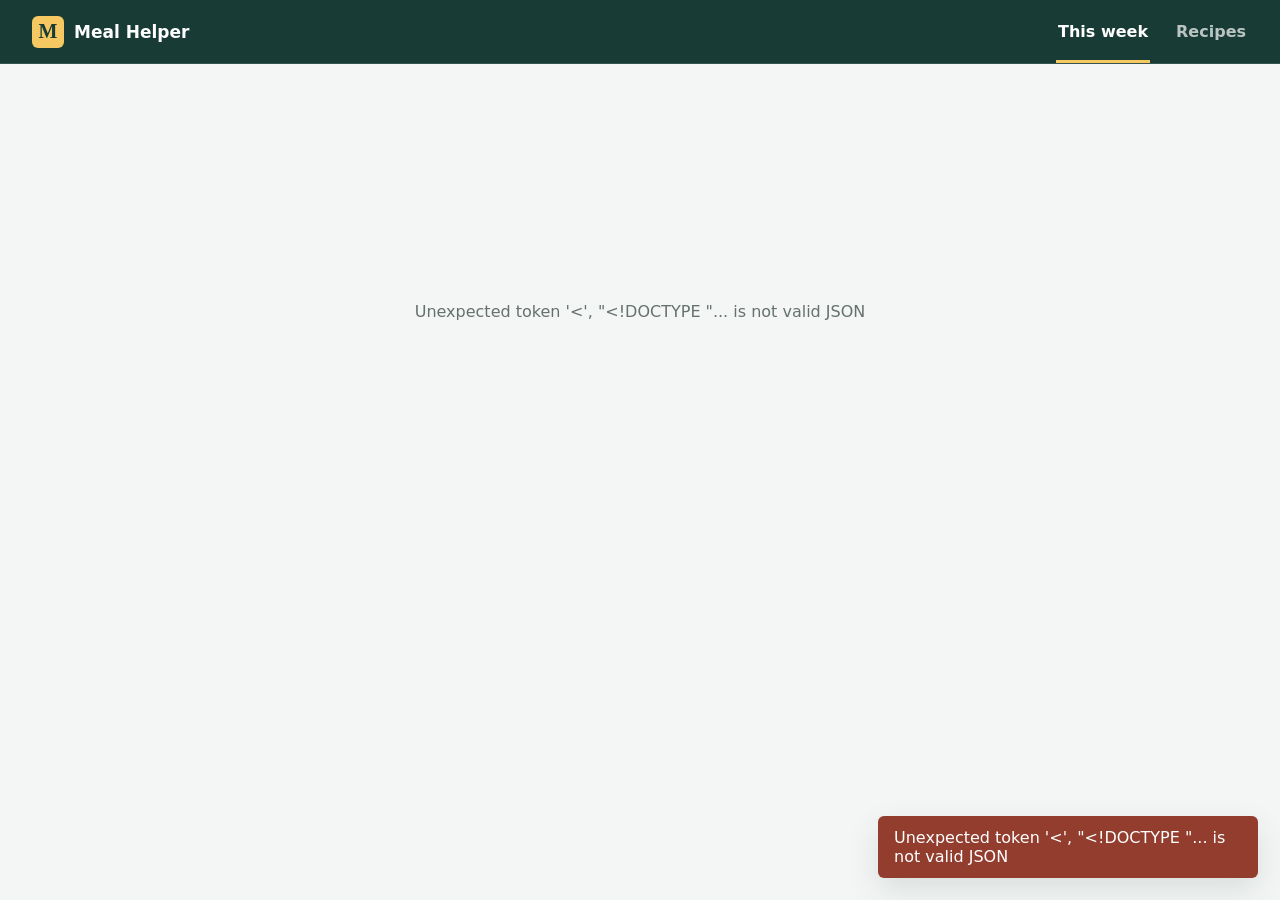
==== static/index.html @ bf1cb505 "Build weekly meal helper MVP" ====
<!doctype html>
<html lang="en">
  <head>
    <meta charset="utf-8">
    <meta name="viewport" content="width=device-width, initial-scale=1">
    <meta name="theme-color" content="#183c35">
    <title>Meal Helper</title>
    <link rel="stylesheet" href="/static/styles.css">
  </head>
  <body>
    <header class="app-header">
      <a class="brand" href="/" aria-label="Meal Helper home">
        <span class="brand-mark">M</span>
        <span>Meal Helper</span>
      </a>
      <nav class="main-tabs" aria-label="Main navigation">
        <button class="tab active" data-view="week">This week</button>
        <button class="tab" data-view="recipes">Recipes</button>
      </nav>
    </header>

    <main>
      <section id="week-view" class="view"></section>
      <section id="recipes-view" class="view hidden"></section>
    </main>

    <div id="toast" class="toast" role="status" aria-live="polite"></div>

    <dialog id="recipe-dialog" class="dialog recipe-dialog">
      <form id="recipe-form" method="dialog">
        <div class="dialog-header">
          <div>
            <p class="eyebrow">Recipe</p>
            <h2 id="recipe-dialog-title">Edit recipe</h2>
          </div>
          <button type="button" class="icon-button dialog-close" aria-label="Close" title="Close">&times;</button>
        </div>

        <div class="form-grid">
          <label class="field field-wide">
            <span>Name</span>
            <input id="recipe-name" name="name" required maxlength="160">
          </label>
          <label class="field">
            <span>Category</span>
            <select id="recipe-category" name="category" required></select>
          </label>
          <label class="field">
            <span>Instructions URL</span>
            <input id="recipe-url" name="url" type="url" placeholder="https://">
          </label>
        </div>

        <div class="section-heading">
          <div>
            <p class="eyebrow">Shopping</p>
            <h3>Ingredients</h3>
          </div>
          <button type="button" id="add-ingredient-row" class="button secondary">+ Add ingredient</button>
        </div>
        <div id="ingredient-rows" class="ingredient-editor"></div>

        <details class="new-ingredient-panel">
          <summary>Create an ingredient</summary>
          <div class="new-ingredient-fields">
            <label class="field">
              <span>Name</span>
              <input id="new-ingredient-name" maxlength="100">
            </label>
            <label class="field">
              <span>Default unit</span>
              <select id="new-ingredient-unit"></select>
            </label>
            <label class="check-field">
              <input id="new-ingredient-whole-foods" type="checkbox" checked>
              <span>Buy at Whole Foods</span>
            </label>
            <button type="button" id="create-ingredient" class="button secondary">Create ingredient</button>
          </div>
        </details>

        <div class="dialog-actions">
          <button type="button" class="button ghost dialog-close">Cancel</button>
          <button type="submit" class="button primary">Save recipe</button>
        </div>
      </form>
    </dialog>

    <dialog id="add-recipe-dialog" class="dialog picker-dialog">
      <div class="dialog-header">
        <div>
          <p class="eyebrow">This week</p>
          <h2>Add a recipe</h2>
        </div>
        <button type="button" class="icon-button dialog-close" aria-label="Close" title="Close">&times;</button>
      </div>
      <div class="picker-toolbar">
        <input id="recipe-picker-search" type="search" placeholder="Search recipes" aria-label="Search recipes">
        <button id="create-recipe-for-week" class="button primary">+ New recipe</button>
      </div>
      <div id="recipe-picker-results" class="picker-results"></div>
    </dialog>

    <script src="/static/app.js" defer></script>
  </body>
</html>
---- static/styles.css ----
:root {
  color-scheme: light;
  --ink: #17211f;
  --muted: #64716e;
  --line: #dbe2df;
  --surface: #ffffff;
  --canvas: #f4f6f5;
  --forest: #183c35;
  --forest-2: #285c50;
  --mint: #e3f0eb;
  --coral: #d45e47;
  --coral-soft: #fae8e4;
  --amber: #a86612;
  --amber-soft: #fff1d8;
  --blue-soft: #e7eff8;
  --shadow: 0 12px 32px rgba(24, 60, 53, 0.12);
  font-family: Inter, ui-sans-serif, system-ui, -apple-system, BlinkMacSystemFont, "Segoe UI", sans-serif;
}

* { box-sizing: border-box; }

body {
  margin: 0;
  min-width: 320px;
  color: var(--ink);
  background: var(--canvas);
}

button, input, select { font: inherit; }
button { cursor: pointer; }
button:disabled { cursor: not-allowed; opacity: 0.55; }

.app-header {
  position: sticky;
  top: 0;
  z-index: 20;
  display: flex;
  align-items: center;
  justify-content: space-between;
  min-height: 64px;
  padding: 0 32px;
  color: white;
  background: var(--forest);
  border-bottom: 1px solid rgba(255, 255, 255, 0.12);
}

.brand {
  display: inline-flex;
  align-items: center;
  gap: 10px;
  color: inherit;
  text-decoration: none;
  font-size: 17px;
  font-weight: 720;
}

.brand-mark {
  display: grid;
  width: 32px;
  height: 32px;
  place-items: center;
  color: var(--forest);
  background: #f5c862;
  border-radius: 6px;
  font-family: Georgia, serif;
  font-size: 20px;
}

.main-tabs { display: flex; align-self: stretch; gap: 24px; }
.tab {
  position: relative;
  padding: 0 2px;
  color: rgba(255, 255, 255, 0.7);
  background: none;
  border: 0;
  font-weight: 650;
}
.tab:hover, .tab.active { color: white; }
.tab.active::after {
  position: absolute;
  right: 0;
  bottom: 0;
  left: 0;
  height: 3px;
  content: "";
  background: #f5c862;
}

.view { min-height: calc(100vh - 64px); }
.hidden { display: none !important; }
.page-shell { width: min(1180px, calc(100% - 48px)); margin: 0 auto; padding: 32px 0 112px; }

.week-toolbar {
  display: grid;
  grid-template-columns: 40px 1fr 40px;
  align-items: center;
  gap: 16px;
  margin-bottom: 30px;
}

.week-heading { text-align: center; }
.week-heading h1 { margin: 3px 0 4px; font-size: 28px; letter-spacing: 0; }
.week-heading p { margin: 0; color: var(--muted); }

.eyebrow {
  margin: 0 0 4px;
  color: var(--forest-2);
  font-size: 11px;
  font-weight: 800;
  letter-spacing: 0.08em;
  text-transform: uppercase;
}

.icon-button {
  display: inline-grid;
  width: 40px;
  height: 40px;
  place-items: center;
  padding: 0;
  color: var(--ink);
  background: var(--surface);
  border: 1px solid var(--line);
  border-radius: 6px;
  font-size: 24px;
}
.icon-button:hover { border-color: #aebbb7; background: #f9fbfa; }

.status-strip {
  display: flex;
  align-items: center;
  justify-content: space-between;
  gap: 18px;
  margin-bottom: 28px;
  padding: 15px 18px;
  background: var(--surface);
  border: 1px solid var(--line);
  border-left: 4px solid var(--forest-2);
  border-radius: 6px;
}
.status-copy { min-width: 180px; }
.status-copy strong { display: block; font-size: 15px; }
.status-copy span { color: var(--muted); font-size: 13px; }
.progress-track { flex: 1; max-width: 390px; height: 7px; overflow: hidden; background: #e4e9e7; border-radius: 4px; }
.progress-fill { height: 100%; background: var(--forest-2); transition: width 180ms ease; }

.button {
  min-height: 40px;
  padding: 0 16px;
  border: 1px solid transparent;
  border-radius: 6px;
  font-weight: 700;
  white-space: nowrap;
}
.button.primary { color: white; background: var(--forest-2); }
.button.primary:hover { background: var(--forest); }
.button.secondary { color: var(--forest); background: white; border-color: #a9bbb5; }
.button.secondary:hover { background: var(--mint); }
.button.ghost { color: var(--muted); background: transparent; }
.button.ghost:hover { color: var(--ink); background: #edf1ef; }

.category-section { margin-top: 34px; }
.category-header { display: flex; align-items: end; justify-content: space-between; margin-bottom: 12px; }
.category-header h2 { margin: 0; font-size: 20px; letter-spacing: 0; }
.category-count { color: var(--muted); font-size: 13px; }
.meal-grid { display: grid; grid-template-columns: repeat(3, minmax(0, 1fr)); gap: 14px; }

.meal-card {
  position: relative;
  display: flex;
  min-height: 174px;
  flex-direction: column;
  padding: 18px;
  background: var(--surface);
  border: 1px solid var(--line);
  border-radius: 7px;
  transition: border-color 140ms ease, box-shadow 140ms ease, transform 140ms ease;
}
.meal-card:hover { border-color: #a9bbb5; box-shadow: 0 6px 18px rgba(28, 48, 43, 0.08); transform: translateY(-1px); }
.meal-card.accepted { border-color: #73a294; box-shadow: inset 0 3px 0 var(--forest-2); }
.meal-card.rejected { opacity: 0.66; }
.meal-card.postponed { border-color: #dcb96f; box-shadow: inset 0 3px 0 #d39b2f; }
.meal-card h3 { margin: 10px 28px 7px 0; font-size: 17px; line-height: 1.3; letter-spacing: 0; }
.meal-card-meta { margin: 0; color: var(--muted); font-size: 13px; }
.meal-card .remove-meal { position: absolute; top: 10px; right: 10px; width: 30px; height: 30px; border: 0; background: transparent; color: #7c8885; font-size: 20px; }
.meal-card .remove-meal:hover { color: var(--coral); background: var(--coral-soft); border-radius: 5px; }
.meal-spacer { flex: 1; }

.decision-control { display: grid; grid-template-columns: repeat(3, 1fr); margin-top: 16px; border: 1px solid var(--line); border-radius: 6px; overflow: hidden; }
.decision-control button { min-width: 0; min-height: 36px; padding: 0 6px; color: #52605c; background: #fff; border: 0; border-right: 1px solid var(--line); font-size: 12px; font-weight: 700; }
.decision-control button:last-child { border-right: 0; }
.decision-control button:hover { background: #f2f5f4; }
.decision-control button.selected[data-state="accepted"] { color: var(--forest); background: var(--mint); }
.decision-control button.selected[data-state="rejected"] { color: #943c2b; background: var(--coral-soft); }
.decision-control button.selected[data-state="postponed"] { color: var(--amber); background: var(--amber-soft); }

.add-meal-card {
  display: grid;
  min-height: 174px;
  place-items: center;
  color: var(--forest-2);
  background: transparent;
  border: 1px dashed #9db0aa;
  border-radius: 7px;
  font-weight: 750;
}
.add-meal-card:hover { background: var(--mint); border-color: var(--forest-2); }

.lock-bar {
  position: fixed;
  right: 0;
  bottom: 0;
  left: 0;
  z-index: 10;
  padding: 14px 24px;
  background: rgba(255, 255, 255, 0.96);
  border-top: 1px solid var(--line);
  backdrop-filter: blur(10px);
}
.lock-bar-inner { display: flex; align-items: center; justify-content: space-between; width: min(1180px, 100%); margin: auto; }
.lock-bar strong { display: block; font-size: 14px; }
.lock-bar span { color: var(--muted); font-size: 12px; }

.locked-banner { display: flex; align-items: center; gap: 12px; color: var(--forest); }
.lock-symbol { display: grid; width: 34px; height: 34px; place-items: center; background: var(--mint); border-radius: 50%; font-weight: 900; }

.shopping-section { margin-top: 36px; padding-top: 30px; border-top: 1px solid var(--line); }
.shopping-section > h2 { margin: 0 0 18px; font-size: 22px; }
.shopping-columns { display: grid; grid-template-columns: repeat(2, 1fr); gap: 28px; }
.shopping-column h3 { margin: 0; padding-bottom: 10px; border-bottom: 2px solid var(--ink); font-size: 15px; }
.shopping-list { margin: 0; padding: 0; list-style: none; }
.shopping-list li { display: flex; justify-content: space-between; gap: 16px; padding: 11px 2px; border-bottom: 1px solid var(--line); }
.shopping-list span:last-child { color: var(--muted); white-space: nowrap; }
.empty-copy { color: var(--muted); font-size: 14px; }

.recipe-page-header { display: flex; align-items: end; justify-content: space-between; gap: 20px; margin-bottom: 24px; }
.recipe-page-header h1 { margin: 3px 0 0; font-size: 28px; }
.recipe-tools { display: flex; gap: 10px; }
.recipe-tools input, .picker-toolbar input { min-height: 40px; width: min(320px, 48vw); padding: 0 12px; border: 1px solid #b8c3c0; border-radius: 6px; background: white; }
.recipe-table { width: 100%; border-collapse: collapse; background: white; border: 1px solid var(--line); }
.recipe-table th { padding: 11px 14px; color: var(--muted); background: #edf1ef; border-bottom: 1px solid var(--line); font-size: 11px; text-align: left; text-transform: uppercase; }
.recipe-table td { padding: 13px 14px; border-bottom: 1px solid var(--line); font-size: 14px; }
.recipe-table tr:last-child td { border-bottom: 0; }
.recipe-table tbody tr:hover { background: #f7f9f8; }
.text-button { padding: 4px 0; color: var(--forest-2); background: none; border: 0; font-weight: 750; }
.category-tag { display: inline-block; padding: 3px 7px; color: #45534f; background: #edf1ef; border-radius: 4px; font-size: 12px; }

.dialog { width: min(760px, calc(100% - 32px)); max-height: calc(100vh - 40px); padding: 0; overflow: auto; color: var(--ink); background: white; border: 0; border-radius: 8px; box-shadow: var(--shadow); }
.dialog::backdrop { background: rgba(13, 27, 24, 0.58); }
.dialog form { padding: 26px; }
.dialog-header { display: flex; align-items: start; justify-content: space-between; gap: 20px; padding: 26px 26px 18px; border-bottom: 1px solid var(--line); }
.dialog form > .dialog-header { margin: -26px -26px 24px; }
.dialog-header h2 { margin: 2px 0 0; font-size: 23px; }
.dialog-header .icon-button { width: 34px; height: 34px; border: 0; }
.form-grid { display: grid; grid-template-columns: 1fr 1fr; gap: 16px; }
.field { display: grid; gap: 6px; }
.field-wide { grid-column: 1 / -1; }
.field > span, .check-field > span { color: #495551; font-size: 12px; font-weight: 750; }
.field input, .field select, .ingredient-row input, .ingredient-row select { width: 100%; min-height: 40px; padding: 0 10px; color: var(--ink); background: white; border: 1px solid #b8c3c0; border-radius: 5px; }
.field input:focus, .field select:focus, .ingredient-row input:focus, .ingredient-row select:focus { outline: 2px solid #91b7aa; outline-offset: 1px; }
.section-heading { display: flex; align-items: end; justify-content: space-between; gap: 16px; margin: 28px 0 12px; }
.section-heading h3 { margin: 0; font-size: 18px; }
.ingredient-editor { display: grid; gap: 8px; }
.ingredient-row { display: grid; grid-template-columns: minmax(180px, 1fr) 90px 130px 34px; gap: 8px; align-items: center; }
.ingredient-row .remove-row { width: 34px; height: 34px; color: var(--coral); background: transparent; border: 0; font-size: 20px; }
.ingredient-row .remove-row:hover { background: var(--coral-soft); border-radius: 5px; }
.ingredient-empty { padding: 18px; color: var(--muted); background: #f6f8f7; border: 1px dashed #bdc8c4; text-align: center; font-size: 13px; }
.new-ingredient-panel { margin-top: 18px; border-top: 1px solid var(--line); }
.new-ingredient-panel summary { padding: 14px 0; color: var(--forest-2); cursor: pointer; font-size: 13px; font-weight: 750; }
.new-ingredient-fields { display: grid; grid-template-columns: 1fr 140px; gap: 12px; padding: 4px 0 16px; align-items: end; }
.check-field { display: flex; min-height: 40px; align-items: center; gap: 8px; }
.dialog-actions { display: flex; justify-content: flex-end; gap: 10px; margin-top: 24px; padding-top: 18px; border-top: 1px solid var(--line); }

.picker-dialog { padding-bottom: 20px; }
.picker-toolbar { display: flex; justify-content: space-between; gap: 12px; padding: 18px 26px; }
.picker-toolbar input { width: 100%; }
.picker-results { max-height: 52vh; overflow: auto; border-top: 1px solid var(--line); }
.picker-row { display: flex; align-items: center; justify-content: space-between; gap: 16px; padding: 13px 26px; border-bottom: 1px solid var(--line); }
.picker-row:hover { background: #f5f8f6; }
.picker-row strong { display: block; font-size: 14px; }
.picker-row span { color: var(--muted); font-size: 12px; }

.toast { position: fixed; right: 22px; bottom: 22px; z-index: 50; max-width: 380px; padding: 12px 16px; color: white; background: #26332f; border-radius: 6px; box-shadow: var(--shadow); opacity: 0; transform: translateY(12px); pointer-events: none; transition: 160ms ease; }
.toast.show { opacity: 1; transform: translateY(0); }
.toast.error { background: #923d2e; }
.loading { display: grid; min-height: 55vh; place-items: center; color: var(--muted); }

@media (max-width: 880px) {
  .meal-grid { grid-template-columns: repeat(2, minmax(0, 1fr)); }
  .recipe-table th:nth-child(3), .recipe-table td:nth-child(3) { display: none; }
}

@media (max-width: 620px) {
  .app-header { min-height: 58px; padding: 0 16px; }
  .brand > span:last-child { display: none; }
  .main-tabs { gap: 18px; }
  .view { min-height: calc(100vh - 58px); }
  .page-shell { width: min(100% - 28px, 1180px); padding-top: 22px; }
  .week-toolbar { grid-template-columns: 38px 1fr 38px; gap: 8px; margin-bottom: 20px; }
  .week-heading h1 { font-size: 21px; }
  .week-heading p { font-size: 12px; }
  .status-strip { align-items: stretch; flex-wrap: wrap; }
  .progress-track { order: 3; width: 100%; max-width: none; flex-basis: 100%; }
  .meal-grid { grid-template-columns: 1fr; }
  .meal-card, .add-meal-card { min-height: 156px; }
  .shopping-columns { grid-template-columns: 1fr; }
  .lock-bar { padding: 10px 14px; }
  .lock-bar span { display: none; }
  .recipe-page-header { align-items: stretch; flex-direction: column; }
  .recipe-tools { display: grid; grid-template-columns: 1fr auto; }
  .recipe-tools input { width: 100%; min-width: 0; }
  .recipe-table th:nth-child(2), .recipe-table td:nth-child(2) { display: none; }
  .recipe-table td, .recipe-table th { padding: 12px 10px; }
  .form-grid { grid-template-columns: 1fr; }
  .field-wide { grid-column: auto; }
  .ingredient-row { grid-template-columns: 1fr 76px 96px 30px; }
  .ingredient-row select:first-child { grid-column: 1 / -1; }
  .new-ingredient-fields { grid-template-columns: 1fr; }
  .dialog form { padding: 18px; }
  .dialog form > .dialog-header { margin: -18px -18px 20px; }
  .dialog-header { padding: 20px 18px 15px; }
  .picker-toolbar { padding: 14px 18px; flex-direction: column; }
  .picker-toolbar input { width: 100%; }
  .picker-row { padding: 12px 18px; }
}
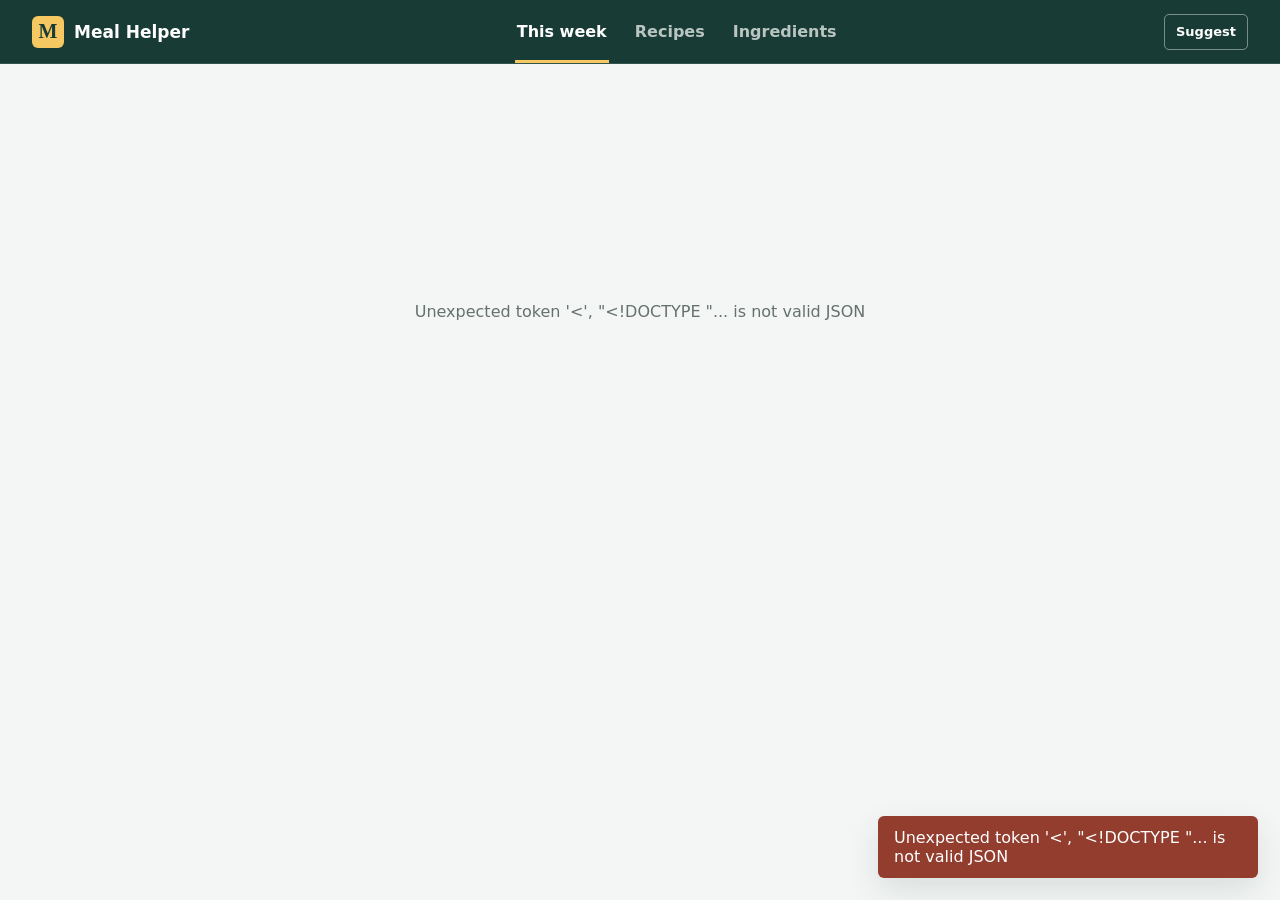
==== commit 510cb11e: "Add suggestions and ingredient management" ====
--- a/static/index.html
+++ b/static/index.html
@@ -16,12 +16,15 @@
       <nav class="main-tabs" aria-label="Main navigation">
         <button class="tab active" data-view="week">This week</button>
         <button class="tab" data-view="recipes">Recipes</button>
+        <button class="tab" data-view="ingredients">Ingredients</button>
       </nav>
+      <button type="button" id="open-suggestion" class="header-action">Suggest</button>
     </header>
 
     <main>
       <section id="week-view" class="view"></section>
       <section id="recipes-view" class="view hidden"></section>
+      <section id="ingredients-view" class="view hidden"></section>
     </main>
 
     <div id="toast" class="toast" role="status" aria-live="polite"></div>
@@ -49,6 +52,10 @@
             <span>Instructions URL</span>
             <input id="recipe-url" name="url" type="url" placeholder="https://">
           </label>
+          <label class="field field-wide">
+            <span>Short instructions</span>
+            <textarea id="recipe-instructions" name="instructions" maxlength="1200" rows="4" placeholder="A few steps or reminders for cooking this recipe"></textarea>
+          </label>
         </div>
 
         <div class="section-heading">
@@ -61,7 +68,7 @@
         <div id="ingredient-rows" class="ingredient-editor"></div>
 
         <details class="new-ingredient-panel">
-          <summary>Create an ingredient</summary>
+          <summary>New ingredient</summary>
           <div class="new-ingredient-fields">
             <label class="field">
               <span>Name</span>
@@ -75,7 +82,7 @@
               <input id="new-ingredient-whole-foods" type="checkbox" checked>
               <span>Buy at Whole Foods</span>
             </label>
-            <button type="button" id="create-ingredient" class="button secondary">Create ingredient</button>
+            <button type="button" id="create-ingredient" class="button secondary">Create</button>
           </div>
         </details>
 
@@ -101,6 +108,71 @@
       <div id="recipe-picker-results" class="picker-results"></div>
     </dialog>
 
+    <dialog id="instructions-dialog" class="dialog instructions-dialog">
+      <div class="dialog-header">
+        <div>
+          <p class="eyebrow">Instructions</p>
+          <h2 id="instructions-title"></h2>
+        </div>
+        <button type="button" class="icon-button dialog-close" aria-label="Close" title="Close">&times;</button>
+      </div>
+      <div class="instructions-body">
+        <p id="instructions-copy" class="instructions-copy"></p>
+        <a id="instructions-url" class="button secondary instructions-link" target="_blank" rel="noopener noreferrer">Open full recipe</a>
+      </div>
+    </dialog>
+
+    <dialog id="ingredient-dialog" class="dialog ingredient-dialog">
+      <form id="ingredient-form" method="dialog">
+        <div class="dialog-header">
+          <div>
+            <p class="eyebrow">Ingredient</p>
+            <h2 id="ingredient-dialog-title">Edit ingredient</h2>
+          </div>
+          <button type="button" class="icon-button dialog-close" aria-label="Close" title="Close">&times;</button>
+        </div>
+        <div class="form-grid">
+          <label class="field field-wide">
+            <span>Name</span>
+            <input id="managed-ingredient-name" name="name" required maxlength="100">
+          </label>
+          <label class="field">
+            <span>Default unit</span>
+            <select id="managed-ingredient-unit" name="default_unit" required></select>
+          </label>
+          <label class="check-field managed-source-field">
+            <input id="managed-ingredient-whole-foods" name="whole_foods" type="checkbox" checked>
+            <span>Buy at Whole Foods</span>
+          </label>
+        </div>
+        <div class="dialog-actions">
+          <button type="button" class="button ghost dialog-close">Cancel</button>
+          <button type="submit" class="button primary">Save ingredient</button>
+        </div>
+      </form>
+    </dialog>
+
+    <dialog id="suggestion-dialog" class="dialog suggestion-dialog">
+      <form id="suggestion-form" method="dialog">
+        <div class="dialog-header">
+          <div>
+            <p class="eyebrow">Feedback</p>
+            <h2>Submit suggestion</h2>
+          </div>
+          <button type="button" class="icon-button dialog-close" aria-label="Close" title="Close">&times;</button>
+        </div>
+        <label class="field">
+          <span>Suggestion</span>
+          <textarea id="suggestion-text" name="text" required maxlength="500" rows="6" placeholder="What should we improve?"></textarea>
+        </label>
+        <div id="suggestion-count" class="character-count">0 / 500</div>
+        <div class="dialog-actions">
+          <button type="button" class="button ghost dialog-close">Cancel</button>
+          <button type="submit" class="button primary">Submit</button>
+        </div>
+      </form>
+    </dialog>
+
     <script src="/static/app.js" defer></script>
   </body>
 </html>
--- a/static/styles.css
+++ b/static/styles.css
@@ -18,15 +18,17 @@
 }
 
 * { box-sizing: border-box; }
+.visually-hidden { position: absolute; width: 1px; height: 1px; padding: 0; overflow: hidden; clip: rect(0, 0, 0, 0); white-space: nowrap; border: 0; }
 
 body {
   margin: 0;
   min-width: 320px;
+  overflow-x: hidden;
   color: var(--ink);
   background: var(--canvas);
 }
 
-button, input, select { font: inherit; }
+button, input, select, textarea { font: inherit; }
 button { cursor: pointer; }
 button:disabled { cursor: not-allowed; opacity: 0.55; }
 
@@ -85,6 +87,8 @@
   content: "";
   background: #f5c862;
 }
+.header-action { min-height: 36px; padding: 0 11px; color: white; background: transparent; border: 1px solid rgba(255, 255, 255, 0.42); border-radius: 5px; font-size: 13px; font-weight: 700; }
+.header-action:hover { background: rgba(255, 255, 255, 0.1); border-color: rgba(255, 255, 255, 0.72); }
 
 .view { min-height: calc(100vh - 64px); }
 .hidden { display: none !important; }
@@ -235,12 +239,23 @@
 .recipe-page-header { display: flex; align-items: end; justify-content: space-between; gap: 20px; margin-bottom: 24px; }
 .recipe-page-header h1 { margin: 3px 0 0; font-size: 28px; }
 .recipe-tools { display: flex; gap: 10px; }
-.recipe-tools input, .picker-toolbar input { min-height: 40px; width: min(320px, 48vw); padding: 0 12px; border: 1px solid #b8c3c0; border-radius: 6px; background: white; }
+.recipe-tools input, .recipe-tools select, .picker-toolbar input { min-height: 40px; padding: 0 12px; border: 1px solid #b8c3c0; border-radius: 6px; background: white; }
+.recipe-tools input { width: min(300px, 40vw); }
+.recipe-tools select { width: 170px; color: var(--ink); }
 .recipe-table { width: 100%; border-collapse: collapse; background: white; border: 1px solid var(--line); }
-.recipe-table th { padding: 11px 14px; color: var(--muted); background: #edf1ef; border-bottom: 1px solid var(--line); font-size: 11px; text-align: left; text-transform: uppercase; }
+.recipe-table th { padding: 0; color: var(--muted); background: #edf1ef; border-bottom: 1px solid var(--line); font-size: 11px; text-align: left; text-transform: uppercase; }
+.recipe-table th:last-child { width: 112px; }
+.recipe-sort { display: flex; width: 100%; min-height: 40px; align-items: center; gap: 5px; padding: 0 14px; color: inherit; background: transparent; border: 0; font: inherit; font-weight: 750; text-align: left; text-transform: inherit; }
+.recipe-sort:hover { color: var(--ink); background: #e3e9e6; }
+.sort-indicator { display: inline-block; width: 10px; color: var(--forest-2); font-size: 14px; }
 .recipe-table td { padding: 13px 14px; border-bottom: 1px solid var(--line); font-size: 14px; }
 .recipe-table tr:last-child td { border-bottom: 0; }
 .recipe-table tbody tr:hover { background: #f7f9f8; }
+.recipe-table mark { padding: 1px 0; color: inherit; background: #ffe49a; }
+.recipe-empty { height: 100px; color: var(--muted); text-align: center; }
+.ingredient-source { color: var(--muted); font-size: 13px; }
+.ingredient-usage { color: var(--muted); white-space: nowrap; }
+.recipe-actions .text-button:disabled { color: #9ca5a2; }
 .text-button { padding: 4px 0; color: var(--forest-2); background: none; border: 0; font-weight: 750; }
 .category-tag { display: inline-block; padding: 3px 7px; color: #45534f; background: #edf1ef; border-radius: 4px; font-size: 12px; }
 
@@ -255,8 +270,9 @@
 .field { display: grid; gap: 6px; }
 .field-wide { grid-column: 1 / -1; }
 .field > span, .check-field > span { color: #495551; font-size: 12px; font-weight: 750; }
-.field input, .field select, .ingredient-row input, .ingredient-row select { width: 100%; min-height: 40px; padding: 0 10px; color: var(--ink); background: white; border: 1px solid #b8c3c0; border-radius: 5px; }
-.field input:focus, .field select:focus, .ingredient-row input:focus, .ingredient-row select:focus { outline: 2px solid #91b7aa; outline-offset: 1px; }
+.field input, .field select, .field textarea, .ingredient-row input, .ingredient-row select { width: 100%; min-height: 40px; padding: 0 10px; color: var(--ink); background: white; border: 1px solid #b8c3c0; border-radius: 5px; }
+.field textarea { padding: 10px; line-height: 1.45; resize: vertical; }
+.field input:focus, .field select:focus, .field textarea:focus, .ingredient-row input:focus, .ingredient-row select:focus { outline: 2px solid #91b7aa; outline-offset: 1px; }
 .section-heading { display: flex; align-items: end; justify-content: space-between; gap: 16px; margin: 28px 0 12px; }
 .section-heading h3 { margin: 0; font-size: 18px; }
 .ingredient-editor { display: grid; gap: 8px; }
@@ -267,6 +283,7 @@
 .new-ingredient-panel { margin-top: 18px; border-top: 1px solid var(--line); }
 .new-ingredient-panel summary { padding: 14px 0; color: var(--forest-2); cursor: pointer; font-size: 13px; font-weight: 750; }
 .new-ingredient-fields { display: grid; grid-template-columns: 1fr 140px; gap: 12px; padding: 4px 0 16px; align-items: end; }
+.new-ingredient-fields .button { width: fit-content; }
 .check-field { display: flex; min-height: 40px; align-items: center; gap: 8px; }
 .dialog-actions { display: flex; justify-content: flex-end; gap: 10px; margin-top: 24px; padding-top: 18px; border-top: 1px solid var(--line); }
 
@@ -279,6 +296,17 @@
 .picker-row strong { display: block; font-size: 14px; }
 .picker-row span { color: var(--muted); font-size: 12px; }
 
+.recipe-actions { display: flex; justify-content: flex-end; gap: 14px; }
+.text-button.danger { color: #a33f2e; }
+.text-button.danger:hover { color: #762b1f; }
+.meal-card-links { min-height: 28px; margin-top: 10px; }
+.instructions-body { padding: 24px 26px 28px; }
+.instructions-copy { margin: 0; white-space: pre-wrap; line-height: 1.6; }
+.instructions-link { display: inline-flex; align-items: center; margin-top: 22px; text-decoration: none; }
+.managed-source-field { align-self: end; }
+.suggestion-dialog { width: min(560px, calc(100% - 32px)); }
+.suggestion-dialog .character-count { margin-top: 7px; color: var(--muted); font-size: 12px; text-align: right; }
+
 .toast { position: fixed; right: 22px; bottom: 22px; z-index: 50; max-width: 380px; padding: 12px 16px; color: white; background: #26332f; border-radius: 6px; box-shadow: var(--shadow); opacity: 0; transform: translateY(12px); pointer-events: none; transition: 160ms ease; }
 .toast.show { opacity: 1; transform: translateY(0); }
 .toast.error { background: #923d2e; }
@@ -286,14 +314,17 @@
 
 @media (max-width: 880px) {
   .meal-grid { grid-template-columns: repeat(2, minmax(0, 1fr)); }
-  .recipe-table th:nth-child(3), .recipe-table td:nth-child(3) { display: none; }
+  .recipe-library-table th:nth-child(3), .recipe-library-table td:nth-child(3) { display: none; }
+  .ingredient-table th:nth-child(2), .ingredient-table td:nth-child(2) { display: none; }
 }
 
 @media (max-width: 620px) {
-  .app-header { min-height: 58px; padding: 0 16px; }
+  .app-header { display: grid; width: 100%; min-height: 100px; grid-template-columns: 40px minmax(0, 1fr) auto; grid-template-rows: 44px 48px; padding: 8px 16px 0; }
+  .brand { grid-column: 1; grid-row: 1; }
   .brand > span:last-child { display: none; }
-  .main-tabs { gap: 18px; }
-  .view { min-height: calc(100vh - 58px); }
+  .header-action { grid-column: 3; grid-row: 1; align-self: center; }
+  .main-tabs { grid-column: 1 / -1; grid-row: 2; width: 100%; height: 48px; justify-content: center; gap: 24px; }
+  .view { min-height: calc(100vh - 100px); }
   .page-shell { width: min(100% - 28px, 1180px); padding-top: 22px; }
   .week-toolbar { grid-template-columns: 38px 1fr 38px; gap: 8px; margin-bottom: 20px; }
   .week-heading h1 { font-size: 21px; }
@@ -306,9 +337,11 @@
   .lock-bar { padding: 10px 14px; }
   .lock-bar span { display: none; }
   .recipe-page-header { align-items: stretch; flex-direction: column; }
-  .recipe-tools { display: grid; grid-template-columns: 1fr auto; }
-  .recipe-tools input { width: 100%; min-width: 0; }
-  .recipe-table th:nth-child(2), .recipe-table td:nth-child(2) { display: none; }
+  .recipe-tools { display: grid; grid-template-columns: minmax(0, 1fr) auto; }
+  .recipe-tools input { grid-column: 1 / -1; width: 100%; min-width: 0; }
+  .recipe-tools select { width: 100%; min-width: 0; }
+  .recipe-library-table th:nth-child(2), .recipe-library-table td:nth-child(2) { display: none; }
+  .ingredient-table th:nth-child(4), .ingredient-table td:nth-child(4) { display: none; }
   .recipe-table td, .recipe-table th { padding: 12px 10px; }
   .form-grid { grid-template-columns: 1fr; }
   .field-wide { grid-column: auto; }
